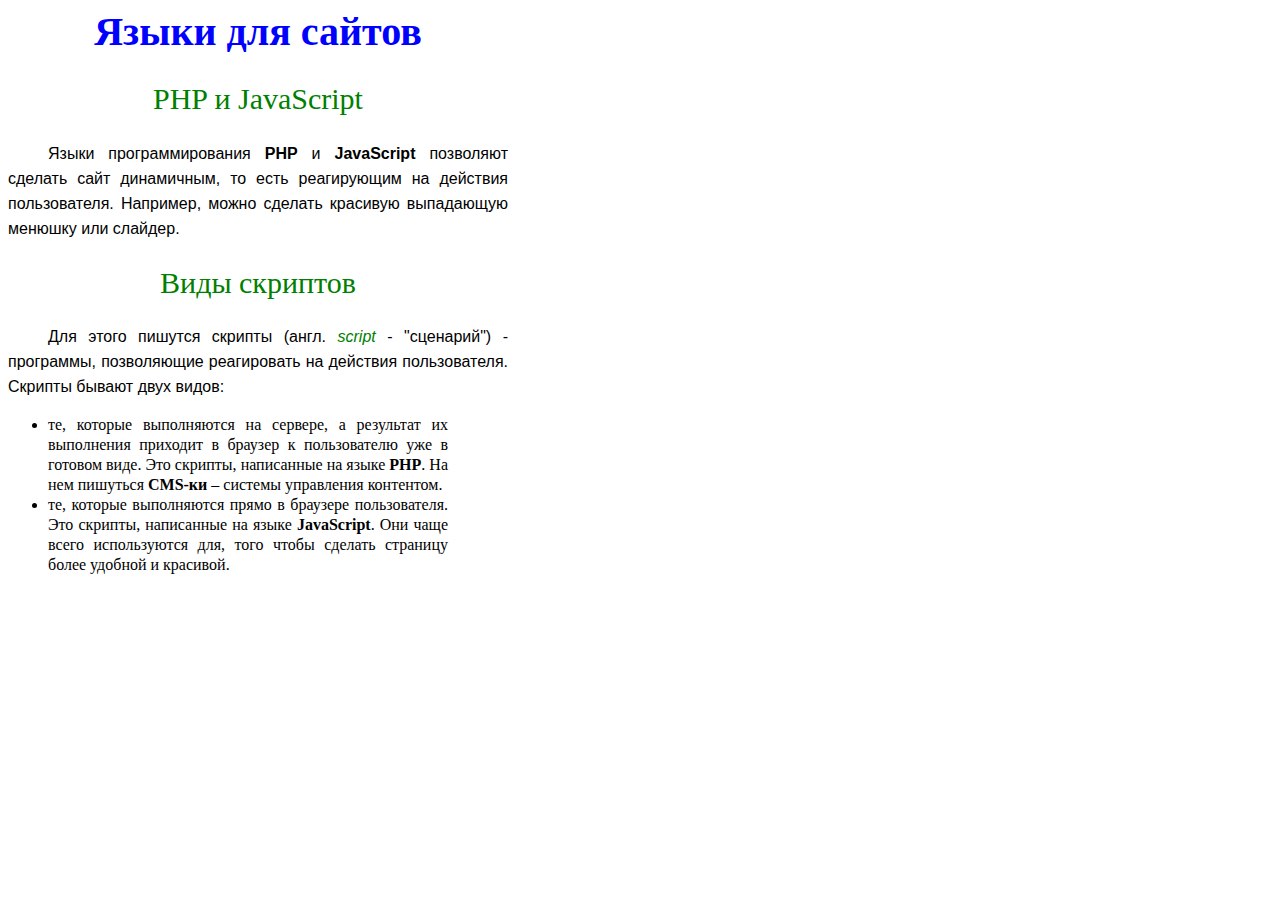
==== 1111.html @ 18291066 "11" ====
<html><head>
    <base target="_blank">
    <meta charset="utf-8">
    <meta name="viewport" content="width=device-width, initial-scale=1.0">
    
    <style>
        
    </style>
    <style>
        h1 {
            width: 500px;
            text-align: center;
            color: blue;
            font-size: 40px;
        }
        h2 {
            width: 500px;
            text-align: center;
            color: green;
            font-weight: normal;
            font-size: 30px;
        }
        p {
            width: 500px;
            text-align: justify;
            font-size: 16px;
            line-height: 25px;
            font-family: Arial;
            text-indent: 40px;
        }
        ul {
            width: 400px;
            text-align: justify;
            font-size: 16px;
            line-height: 20px;
        }
        i {
            color: green;
        }
    </style>
</head>
<body>
    
    <h1>Языки для сайтов</h1>
        
        <h2>PHP и JavaScript</h2>
        <p>
            Языки программирования <b>PHP</b> и <b>JavaScript</b> позволяют
            сделать сайт динамичным, то есть реагирующим на действия пользователя.
            Например, можно сделать красивую выпадающую менюшку или слайдер.
        </p>
        
        <h2>Виды скриптов</h2>
        <p>
            Для этого пишутся скрипты (англ. <i>script</i> - "сценарий") -
            программы, позволяющие реагировать на действия пользователя.
            Скрипты бывают двух видов:
        </p>
        <ul>
            <li>
                те, которые выполняются на сервере,
                а результат их выполнения приходит в браузер к
                пользователю уже в готовом виде. Это скрипты,
                написанные на языке <b>PHP</b>. На нем пишуться
                <b>CMS-ки</b> – системы управления контентом.
            </li>
            <li>
                те, которые выполняются прямо в браузере пользователя.
                Это скрипты, написанные на языке <b>JavaScript</b>.
                Они чаще всего используются для, того чтобы сделать страницу
                более удобной и красивой.
            </li>
        </ul>
    
    <script>
        
        
    </script>

</body></html>
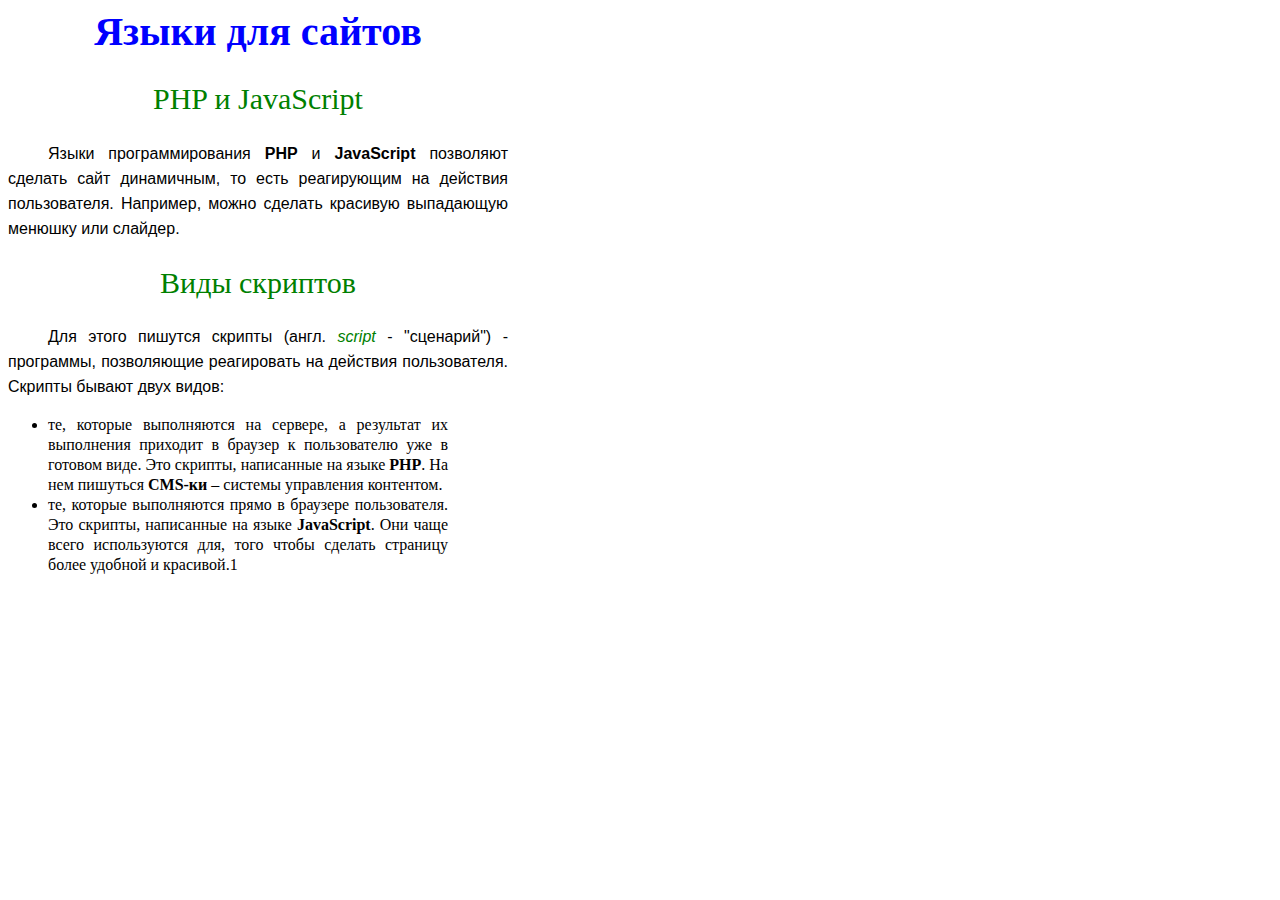
==== commit 726551d5: "1" ====
--- a/1111.html
+++ b/1111.html
@@ -68,7 +68,7 @@
                 те, которые выполняются прямо в браузере пользователя.
                 Это скрипты, написанные на языке <b>JavaScript</b>.
                 Они чаще всего используются для, того чтобы сделать страницу
-                более удобной и красивой.
+                более удобной и красивой.1
             </li>
         </ul>
     
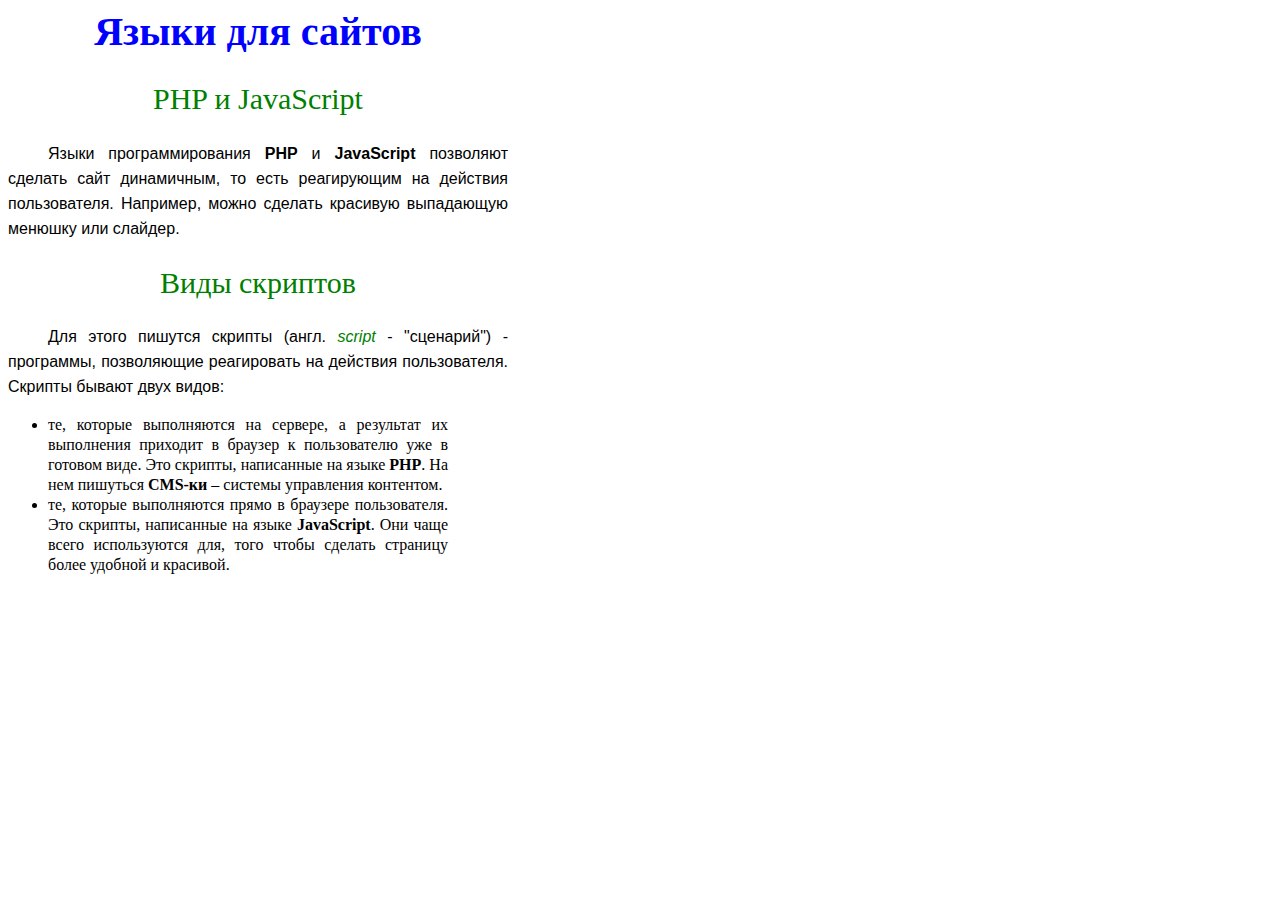
==== commit fc9d6d3a: "my first commit" ====
--- a/1111.html
+++ b/1111.html
@@ -68,7 +68,7 @@
                 те, которые выполняются прямо в браузере пользователя.
                 Это скрипты, написанные на языке <b>JavaScript</b>.
                 Они чаще всего используются для, того чтобы сделать страницу
-                более удобной и красивой.1
+                более удобной и красивой.
             </li>
         </ul>
     
